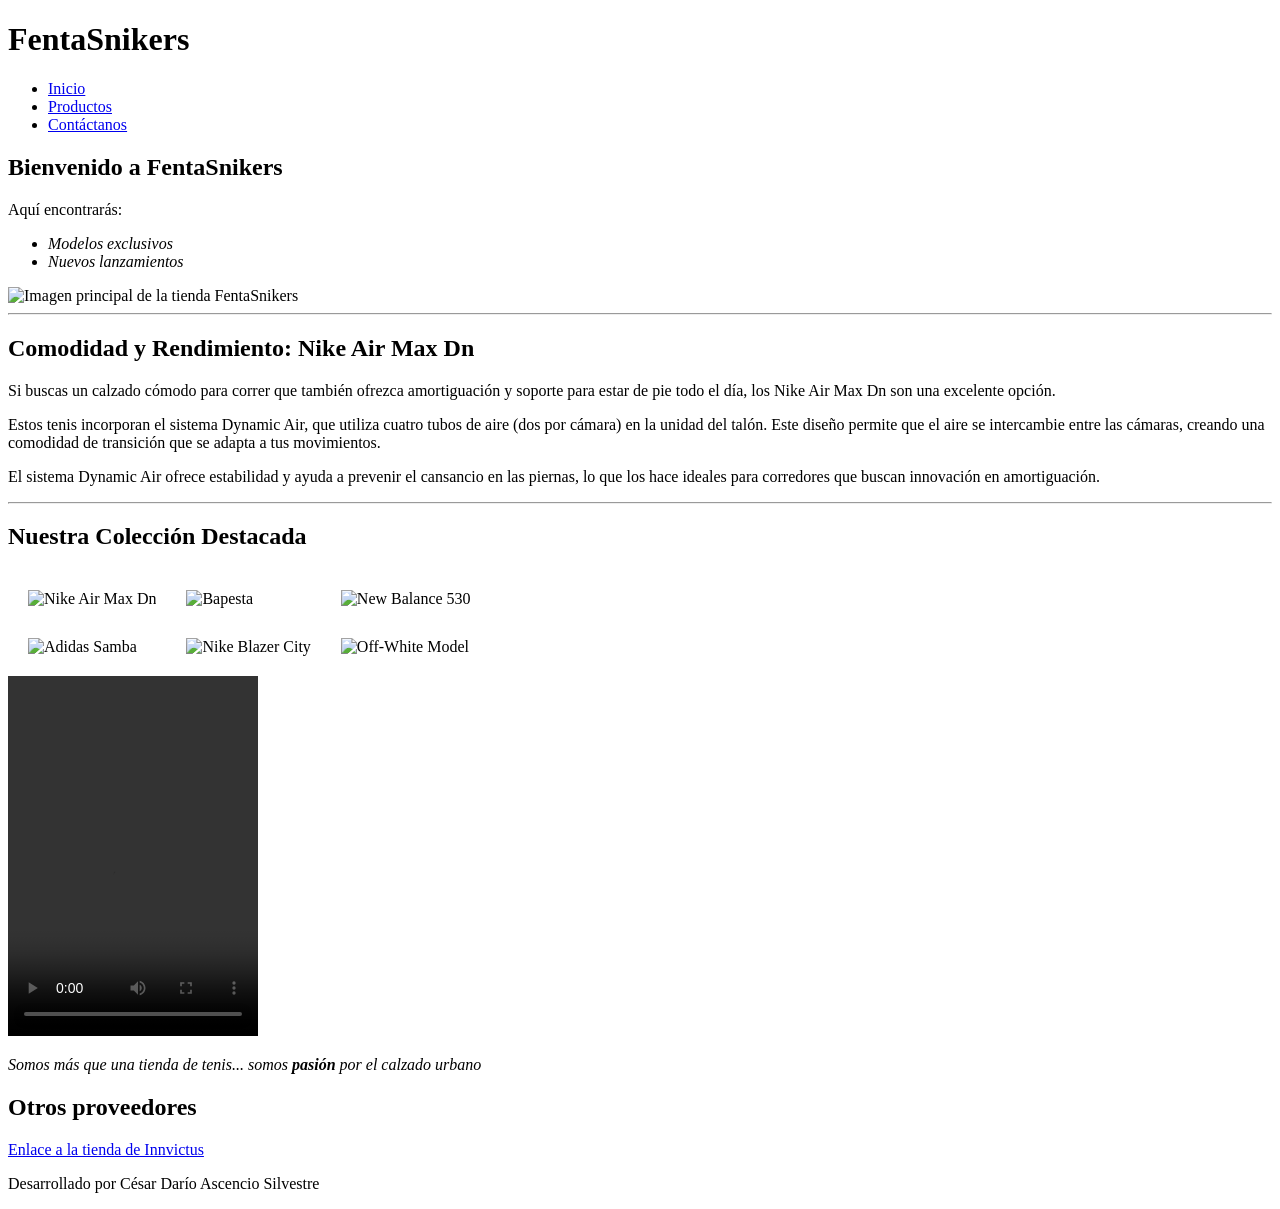
==== index.html @ 937cf9cb "Add files via upload" ====
<!DOCTYPE html>
<html>
<head>
    <title>FentaSnikers - Inicio</title>
    <link href="file:///C|/Users/FCCA/Downloads/A5Article/styles.css" rel="stylesheet">
</head>
<body>
    
    <header>
        <h1 class="titulo-empresa">FentaSnikers</h1>
        <nav class="main-nav">
            <ul>
                <li><a href="file:///C|/Users/FCCA/Downloads/A5Article/index.html">Inicio</a></li>
                <li><a href="#">Productos</a></li>
                <li><a href="file:///C|/Users/FCCA/Downloads/A5Article/formulario.html">Contáctanos</a></li>
            </ul>
        </nav>
    </header>

    <main class="contenedor-principal">
        
        <section class="intro-section">
            <h2 class="titulo-principal">Bienvenido a FentaSnikers</h2>
            
            <p class="subtitulo">Aquí encontrarás:</p>
            <ul>
                <li><em>Modelos exclusivos</em></li>
                <li><em>Nuevos lanzamientos</em></li>
            </ul>
        
            <img src="C:\Users\FCCA\Downloads\A5Article\fentaSniker.jpg" alt="Imagen principal de la tienda FentaSnikers" class="img-principal">
        </section>

        <hr>

        <article class="tenis-correr-info">
            <h2 class="subtitulo">Comodidad y Rendimiento: Nike Air Max Dn</h2>
            <p>Si buscas un calzado cómodo para correr que también ofrezca amortiguación y soporte para estar de pie todo el día, los Nike Air Max Dn son una excelente opción.</p>
            <p>Estos tenis incorporan el sistema Dynamic Air, que utiliza cuatro tubos de aire (dos por cámara) en la unidad del talón. Este diseño permite que el aire se intercambie entre las cámaras, creando una comodidad de transición que se adapta a tus movimientos.</p>
            <p>El sistema Dynamic Air ofrece estabilidad y ayuda a prevenir el cansancio en las piernas, lo que los hace ideales para corredores que buscan innovación en amortiguación.</p>
        </article>

        <hr>
        
        <section class="galeria-productos">
            <h2 class="subtitulo">Nuestra Colección Destacada</h2>
            <table border="0" cellpadding="10" cellspacing="10">
                <tr>
                    <td><img src="C:\Users\FCCA\Downloads\A5Article\airMaxDn.jpg" width="250" height="250" alt="Nike Air Max Dn"></td>
                    <td><img src="C:\Users\FCCA\Downloads\A5Article\bapesta.jpg" width="250" height="250" alt="Bapesta"></td>
                    <td><img src="C:\Users\FCCA\Downloads\A5Article\530.jpg" width="250" height="250" alt="New Balance 530"></td>
                </tr>
                <tr>
                    <td><img src="C:\Users\FCCA\Downloads\A5Article\samba.jpg" width="250" height="250" alt="Adidas Samba"></td>
                    <td><img src="C:\Users\FCCA\Downloads\A5Article\blazerCity.jpg" width="250" height="250" alt="Nike Blazer City"></td>
                    <td><img src="C:\Users\FCCA\Downloads\A5Article\offw.jpg" width="250" height="250" alt="Off-White Model"></td>
                </tr>
            </table>
        </section>
        
        <section class="filosofia-y-enlaces">
            <video width="250" height="360" controls>
                <source src="C:\Users\FCCA\Downloads\A5Article\sambas.mp4" type="video/mp4">
            </video>
            
            <p><em>Somos más que una tienda de tenis... somos <strong>pasión</strong> por el calzado urbano</em></p>
            
            <h2 class="subtitulo">Otros proveedores</h2>
            
            <a href="https://www.innvictus.com/?srsltid=AfmBOoqOZovsFAn9Ijmr8BSn2ewE8mhrgzor6CHmsS3EA2G0sGYuyiG_" target="_blank">Enlace a la tienda de Innvictus</a>
            <br>
        </section>
    </main>

    <footer>
        <p>Desarrollado por César Darío Ascencio Silvestre</p>
    </footer>
</body>
</html>
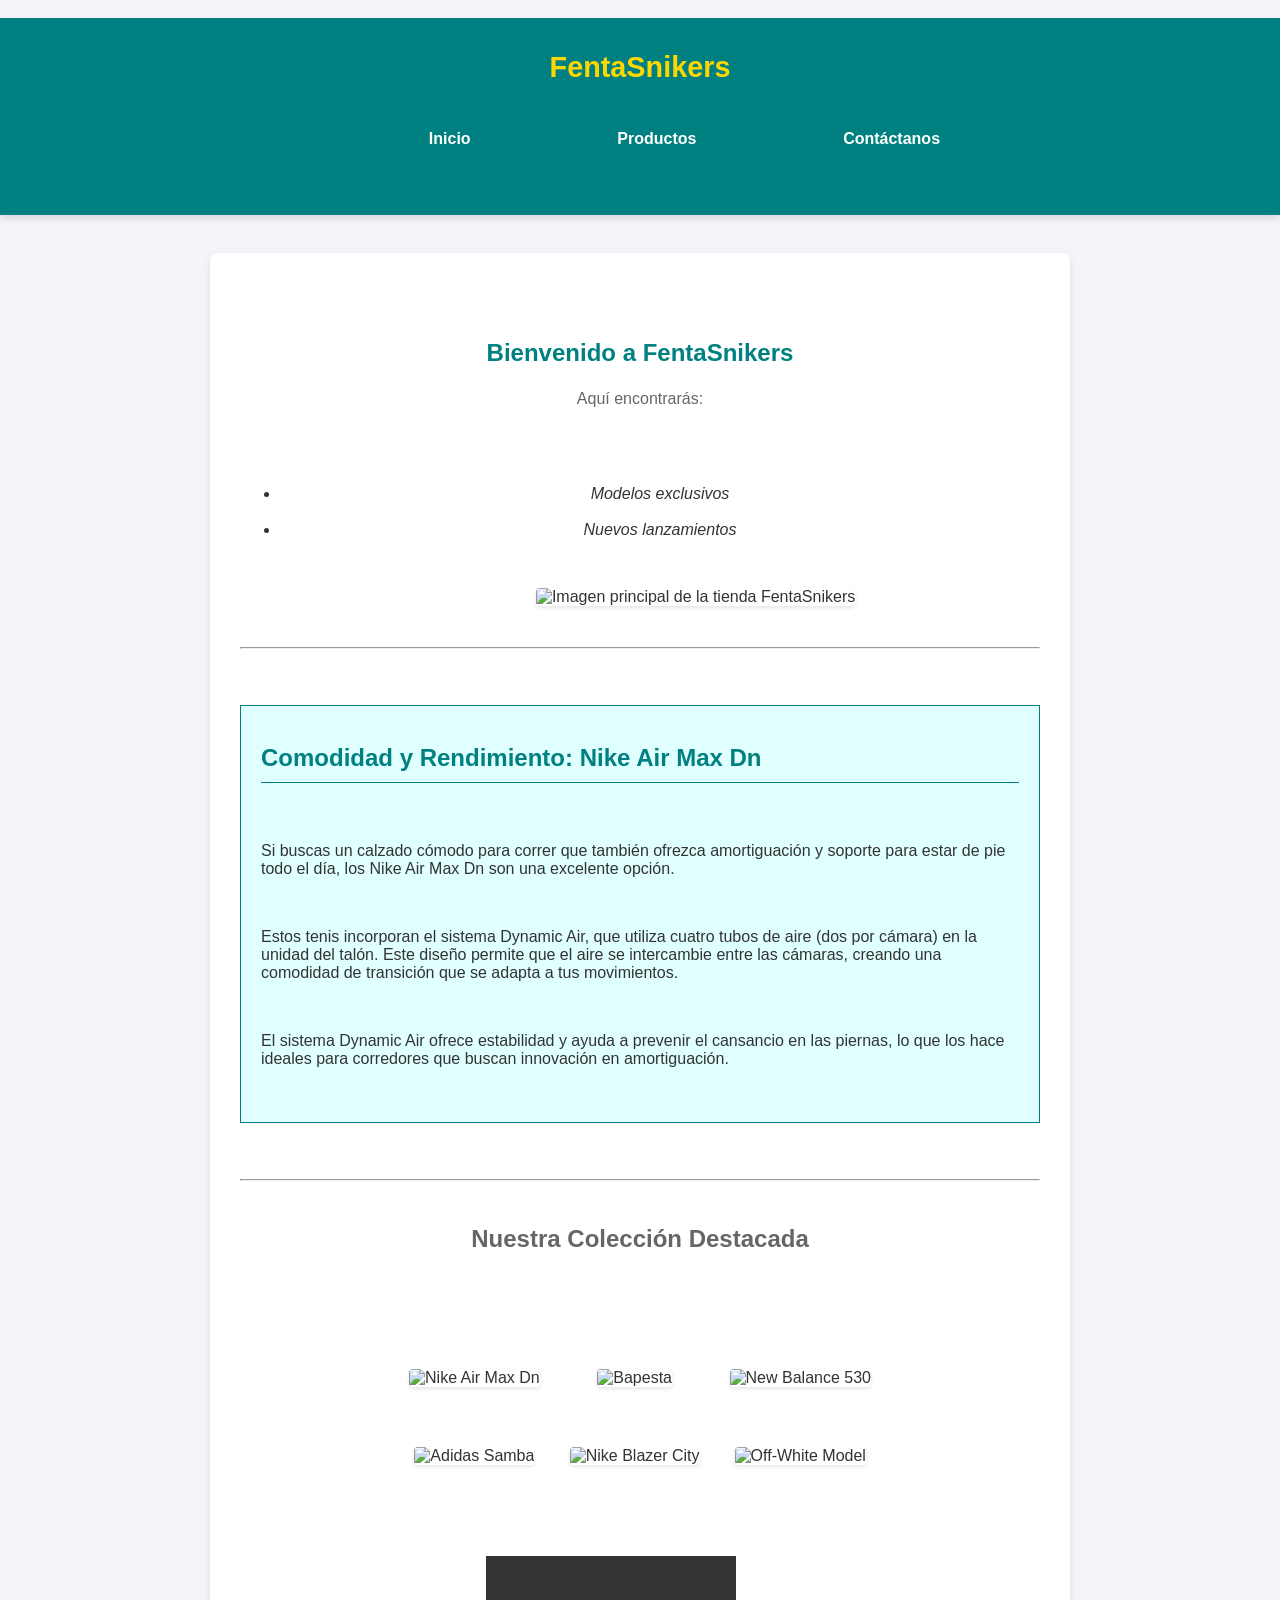
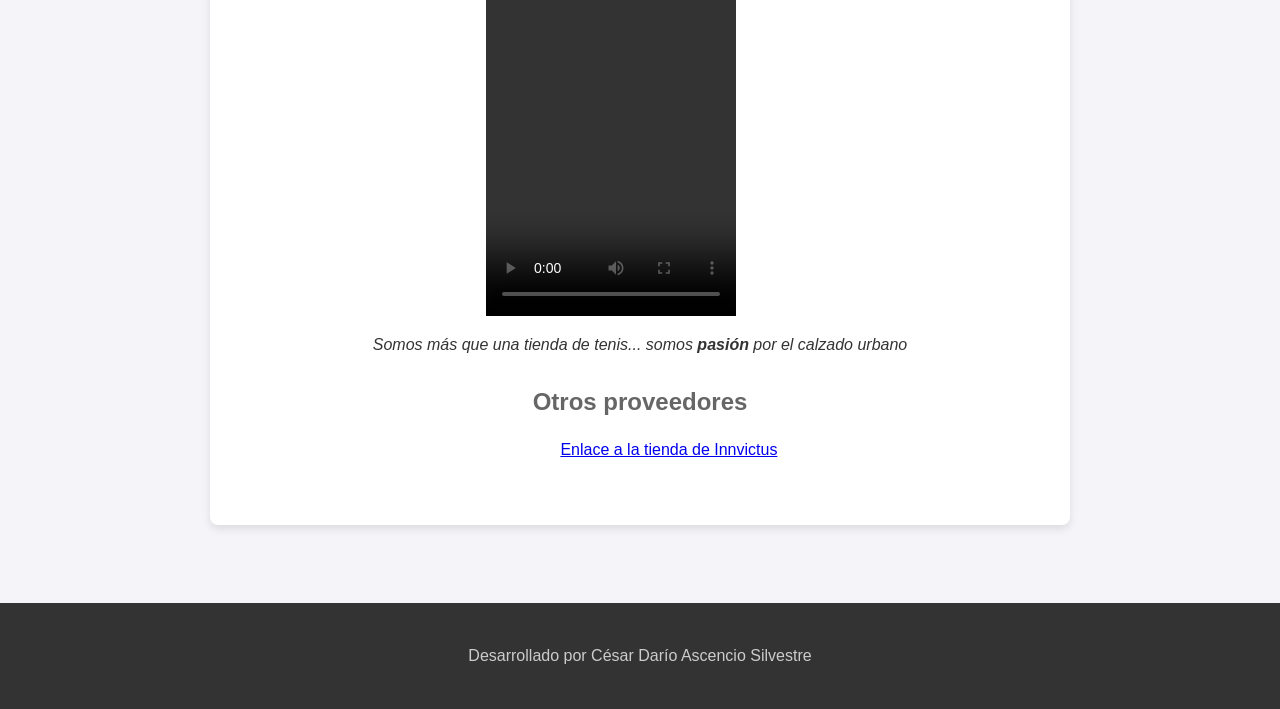
==== commit c735a202: "Refactor index.html to use relative paths" ====
--- a/index.html
+++ b/index.html
@@ -1,79 +1,80 @@
 <!DOCTYPE html>
 <html>
 <head>
-    <title>FentaSnikers - Inicio</title>
-    <link href="file:///C|/Users/FCCA/Downloads/A5Article/styles.css" rel="stylesheet">
+    <title>FentaSnikers - Inicio</title>
+        <link href="styles.css" rel="stylesheet">
 </head>
 <body>
-    
-    <header>
-        <h1 class="titulo-empresa">FentaSnikers</h1>
-        <nav class="main-nav">
-            <ul>
-                <li><a href="file:///C|/Users/FCCA/Downloads/A5Article/index.html">Inicio</a></li>
-                <li><a href="#">Productos</a></li>
-                <li><a href="file:///C|/Users/FCCA/Downloads/A5Article/formulario.html">Contáctanos</a></li>
-            </ul>
-        </nav>
-    </header>
+    
+    <header>
+        <h1 class="titulo-empresa">FentaSnikers</h1>
+        <nav class="main-nav">
+            <ul>
+                                <li><a href="index.html">Inicio</a></li>
+                <li><a href="#">Productos</a></li>
+                <li><a href="formulario.html">Contáctanos</a></li>
+            </ul>
+        </nav>
+    </header>
 
-    <main class="contenedor-principal">
-        
-        <section class="intro-section">
-            <h2 class="titulo-principal">Bienvenido a FentaSnikers</h2>
-            
-            <p class="subtitulo">Aquí encontrarás:</p>
-            <ul>
-                <li><em>Modelos exclusivos</em></li>
-                <li><em>Nuevos lanzamientos</em></li>
-            </ul>
-        
-            <img src="C:\Users\FCCA\Downloads\A5Article\fentaSniker.jpg" alt="Imagen principal de la tienda FentaSnikers" class="img-principal">
-        </section>
+    <main class="contenedor-principal">
+        
+        <section class="intro-section">
+            <h2 class="titulo-principal">Bienvenido a FentaSnikers</h2>
+            
+            <p class="subtitulo">Aquí encontrarás:</p>
+            <ul>
+                <li><em>Modelos exclusivos</em></li>
+                <li><em>Nuevos lanzamientos</em></li>
+            </ul>
+        
+                        <img src="A5Article/fentaSniker.jpg" alt="Imagen principal de la tienda FentaSnikers" class="img-principal">
+        </section>
 
-        <hr>
+        <hr>
 
-        <article class="tenis-correr-info">
-            <h2 class="subtitulo">Comodidad y Rendimiento: Nike Air Max Dn</h2>
-            <p>Si buscas un calzado cómodo para correr que también ofrezca amortiguación y soporte para estar de pie todo el día, los Nike Air Max Dn son una excelente opción.</p>
-            <p>Estos tenis incorporan el sistema Dynamic Air, que utiliza cuatro tubos de aire (dos por cámara) en la unidad del talón. Este diseño permite que el aire se intercambie entre las cámaras, creando una comodidad de transición que se adapta a tus movimientos.</p>
-            <p>El sistema Dynamic Air ofrece estabilidad y ayuda a prevenir el cansancio en las piernas, lo que los hace ideales para corredores que buscan innovación en amortiguación.</p>
-        </article>
+        <article class="tenis-correr-info">
+            <h2 class="subtitulo">Comodidad y Rendimiento: Nike Air Max Dn</h2>
+            <p>Si buscas un calzado cómodo para correr que también ofrezca amortiguación y soporte para estar de pie todo el día, los Nike Air Max Dn son una excelente opción.</p>
+            <p>Estos tenis incorporan el sistema Dynamic Air, que utiliza cuatro tubos de aire (dos por cámara) en la unidad del talón. Este diseño permite que el aire se intercambie entre las cámaras, creando una comodidad de transición que se adapta a tus movimientos.</p>
+            <p>El sistema Dynamic Air ofrece estabilidad y ayuda a prevenir el cansancio en las piernas, lo que los hace ideales para corredores que buscan innovación en amortiguación.</p>
+        </article>
 
-        <hr>
-        
-        <section class="galeria-productos">
-            <h2 class="subtitulo">Nuestra Colección Destacada</h2>
-            <table border="0" cellpadding="10" cellspacing="10">
-                <tr>
-                    <td><img src="C:\Users\FCCA\Downloads\A5Article\airMaxDn.jpg" width="250" height="250" alt="Nike Air Max Dn"></td>
-                    <td><img src="C:\Users\FCCA\Downloads\A5Article\bapesta.jpg" width="250" height="250" alt="Bapesta"></td>
-                    <td><img src="C:\Users\FCCA\Downloads\A5Article\530.jpg" width="250" height="250" alt="New Balance 530"></td>
-                </tr>
-                <tr>
-                    <td><img src="C:\Users\FCCA\Downloads\A5Article\samba.jpg" width="250" height="250" alt="Adidas Samba"></td>
-                    <td><img src="C:\Users\FCCA\Downloads\A5Article\blazerCity.jpg" width="250" height="250" alt="Nike Blazer City"></td>
-                    <td><img src="C:\Users\FCCA\Downloads\A5Article\offw.jpg" width="250" height="250" alt="Off-White Model"></td>
-                </tr>
-            </table>
-        </section>
-        
-        <section class="filosofia-y-enlaces">
-            <video width="250" height="360" controls>
-                <source src="C:\Users\FCCA\Downloads\A5Article\sambas.mp4" type="video/mp4">
-            </video>
-            
-            <p><em>Somos más que una tienda de tenis... somos <strong>pasión</strong> por el calzado urbano</em></p>
-            
-            <h2 class="subtitulo">Otros proveedores</h2>
-            
-            <a href="https://www.innvictus.com/?srsltid=AfmBOoqOZovsFAn9Ijmr8BSn2ewE8mhrgzor6CHmsS3EA2G0sGYuyiG_" target="_blank">Enlace a la tienda de Innvictus</a>
-            <br>
-        </section>
-    </main>
+        <hr>
+        
+        <section class="galeria-productos">
+            <h2 class="subtitulo">Nuestra Colección Destacada</h2>
+            <table border="0" cellpadding="10" cellspacing="10">
+                <tr>
+                                        <td><img src="A5Article/airMaxDn.jpg" width="250" height="250" alt="Nike Air Max Dn"></td>
+                    <td><img src="A5Article/bapesta.jpg" width="250" height="250" alt="Bapesta"></td>
+                    <td><img src="A5Article/530.jpg" width="250" height="250" alt="New Balance 530"></td>
+                </tr>
+                <tr>
+                    <td><img src="A5Article/samba.jpg" width="250" height="250" alt="Adidas Samba"></td>
+                    <td><img src="A5Article/blazerCity.jpg" width="250" height="250" alt="Nike Blazer City"></td>
+                    <td><img src="A5Article/offw.jpg" width="250" height="250" alt="Off-White Model"></td>
+                </tr>
+            </table>
+        </section>
+        
+        <section class="filosofia-y-enlaces">
+            <video width="250" height="360" controls>
+                                <source src="A5Article/sambas.mp4" type="video/mp4">
+            </video>
+            
+            <p><em>Somos más que una tienda de tenis... somos <strong>pasión</strong> por el calzado urbano</em></p>
+            
+            <h2 class="subtitulo">Otros proveedores</h2>
+            
+            <a href="https://www.innvictus.com/?srsltid=AfmBOoqOZovsFAn9Ijmr8BSn2ewE8mhrgzor6CHmsS3EA2G0sGYuyiG_" target="_blank">Enlace a la tienda de Innvictus</a>
+            <br>
+        </section>
+    </main>
 
-    <footer>
-        <p>Desarrollado por César Darío Ascencio Silvestre</p>
-    </footer>
+    <footer>
+        <p>Desarrollado por César Darío Ascencio Silvestre</p>
+    </footer>
 </body>
-</html>+</html>
+</html>
--- a/styles.css
+++ b/styles.css
@@ -0,0 +1,216 @@
+body {
+    display: flex;
+    flex-direction: column; 
+    align-items: center;    
+    padding-top: 0;
+    
+    /* REPETICIÓN APLICADA - RUTA CORREGIDA CON BARRAS DIAGONALES (/) */
+    background-image: url('C:/Users/FCCA/Downloads/A5Article/fentaSniker.jpg'); 
+¿    background-size: 150px; /* Tamaño ajustado para un patrón visible */
+    background-color: #f4f4f9; 
+    
+    font-family: Arial, sans-serif;
+    margin: 0;
+    min-height: 100vh; 
+}
+
+/* HEADER - Encabezado (CRAP: Contraste y Alineación) */
+header {
+    width: 100%;
+    background-color: #008080; /* Contraste de Color Primario */
+    color: white;
+    padding: 15px 0;
+    text-align: center;
+    box-shadow: 0 4px 6px rgba(0, 0, 0, 0.1);
+}
+
+.titulo-empresa {
+    margin: 0;
+    font-size: 1.8em;
+    color: #FFD700; /* Contraste de Color de Acento */
+}
+
+/* FOOTER - Pie de página (CRAP: Alineación) */
+footer {
+    width: 100%;
+    background-color: #333;
+    color: #ccc;
+    text-align: center;
+    padding: 10px 0;
+    margin-top: 40px; 
+}
+
+/* Contenedores principales (Con fondo blanco para Contraste sobre el patrón repetido) */
+.contenedor-principal {
+    max-width: 800px;
+    width: 90%;
+    background-color: #ffffff; 
+    color: #333; 
+    box-shadow: 0 4px 8px rgba(0, 0, 0, 0.1); 
+    border-radius: 8px;
+    padding: 30px; 
+    margin: 20px 0;
+    text-align: center; 
+}
+
+.contenedor-formulario {
+    max-width: 500px; 
+    width: 90%;
+    background-color: #ffffff; 
+    color: #333; 
+    box-shadow: 0 4px 8px rgba(0, 0, 0, 0.1); 
+    border-radius: 8px;
+    padding: 30px; 
+    margin: 20px 0;
+    text-align: center; 
+}
+
+/* Menú de navegación */
+.main-nav ul { 
+    list-style: none; 
+    padding: 0;
+    display: flex;
+    justify-content: center;
+    gap: 30px;
+    margin-top: 10px;
+}
+
+.main-nav ul li a {
+    text-decoration: none;
+    color: white; 
+    font-weight: bold;
+    padding: 5px 10px;
+    transition: color 0.3s;
+}
+
+.main-nav ul li a:hover {
+    color: #FFD700; /* Contraste: Color Gold en hover */
+}
+
+/* Estilos de títulos */
+.titulo-principal {
+    color: #008080; 
+    margin-bottom: 5px;
+}
+
+.subtitulo {
+    color: #666;
+    margin-top: 0;
+    margin-bottom: 25px;
+}
+
+/* Estilos de las imágenes y tabla */
+.contenedor-principal table {
+    margin: 20px auto;
+    text-align: center; 
+}
+
+.contenedor-principal img {
+    max-width: 100%;
+    height: auto;
+    border-radius: 4px;
+    box-shadow: 0 2px 4px rgba(0, 0, 0, 0.1);
+    margin: 15px 0;
+}
+
+/* Estilo para el Article de información (CRAP: Contraste y Alineación) */
+.tenis-correr-info {
+    text-align: left; 
+    border: 1px solid #008080; 
+    padding: 20px;
+    margin: 30px auto;
+    background-color: #e0ffff;
+	de texto */
+    border-radius: 6px;
+}
+
+.tenis-correr-info h2 {
+    color: #008080;
+    border-bottom: 1px solid #008080;
+    padding-bottom: 10px;
+}
+
+/* Estilos del Formulario (CRAP: Alineación) */
+.contenedor-formulario form {
+    text-align: left; 
+}
+
+.etiqueta-formulario {
+    display: block; 
+    text-align: left; 
+    font-weight: bold;
+    color: #333;
+    margin-top: 15px; 
+    margin-bottom: 5px;
+}
+
+.campo-texto, .campo-texto-largo {
+    width: 100%;
+    padding: 10px;
+    margin-bottom: 15px; 
+    border: 1px solid #ccc;
+    border-radius: 4px;
+    box-sizing: border-box; 
+    transition: border-color 0.3s;
+}
+
+.campo-texto:focus, .campo-texto-largo:focus {
+    border-color: #008080; 
+    outline: none;
+}
+
+.campo-texto-largo {
+    resize: vertical; 
+}
+
+/* Estilos para los botones (CRAP: Contraste y Alineación) */
+.contenedor-botones {
+    text-align: right; 
+    margin-top: 20px;
+}
+
+.boton {
+    padding: 10px 20px;
+    border: none;
+    border-radius: 4px;
+    cursor: pointer;
+    font-weight: bold;
+    transition: background-color 0.3s ease, padding 0.3s;
+    margin-left: 10px;
+}
+
+/* Botón Enviar (Contraste de Color y Tamaño) */
+.boton-enviar {
+    background-color: #008080; 
+    color: white;
+    padding: 12px 25px; 
+    font-size: 1.05em;
+}
+
+.boton-enviar:hover {
+    background-color: #FFD700; 
+    color: #008080;
+}
+
+/* Botón Borrar (Contraste de Color) */
+.boton-borrar {
+    background-color: #dc3545; 
+    color: white;
+}
+
+.boton-borrar:hover {
+    background-color: #a71d2a;
+}
+
+/* Estilo para el enlace de volver */
+.enlace-volver {
+    color: #008080;
+    text-decoration: none;
+    font-size: 0.9em;
+    display: inline-block;
+    margin-top: 15px;
+}
+
+.enlace-volver:hover {
+    text-decoration: underline;
+}
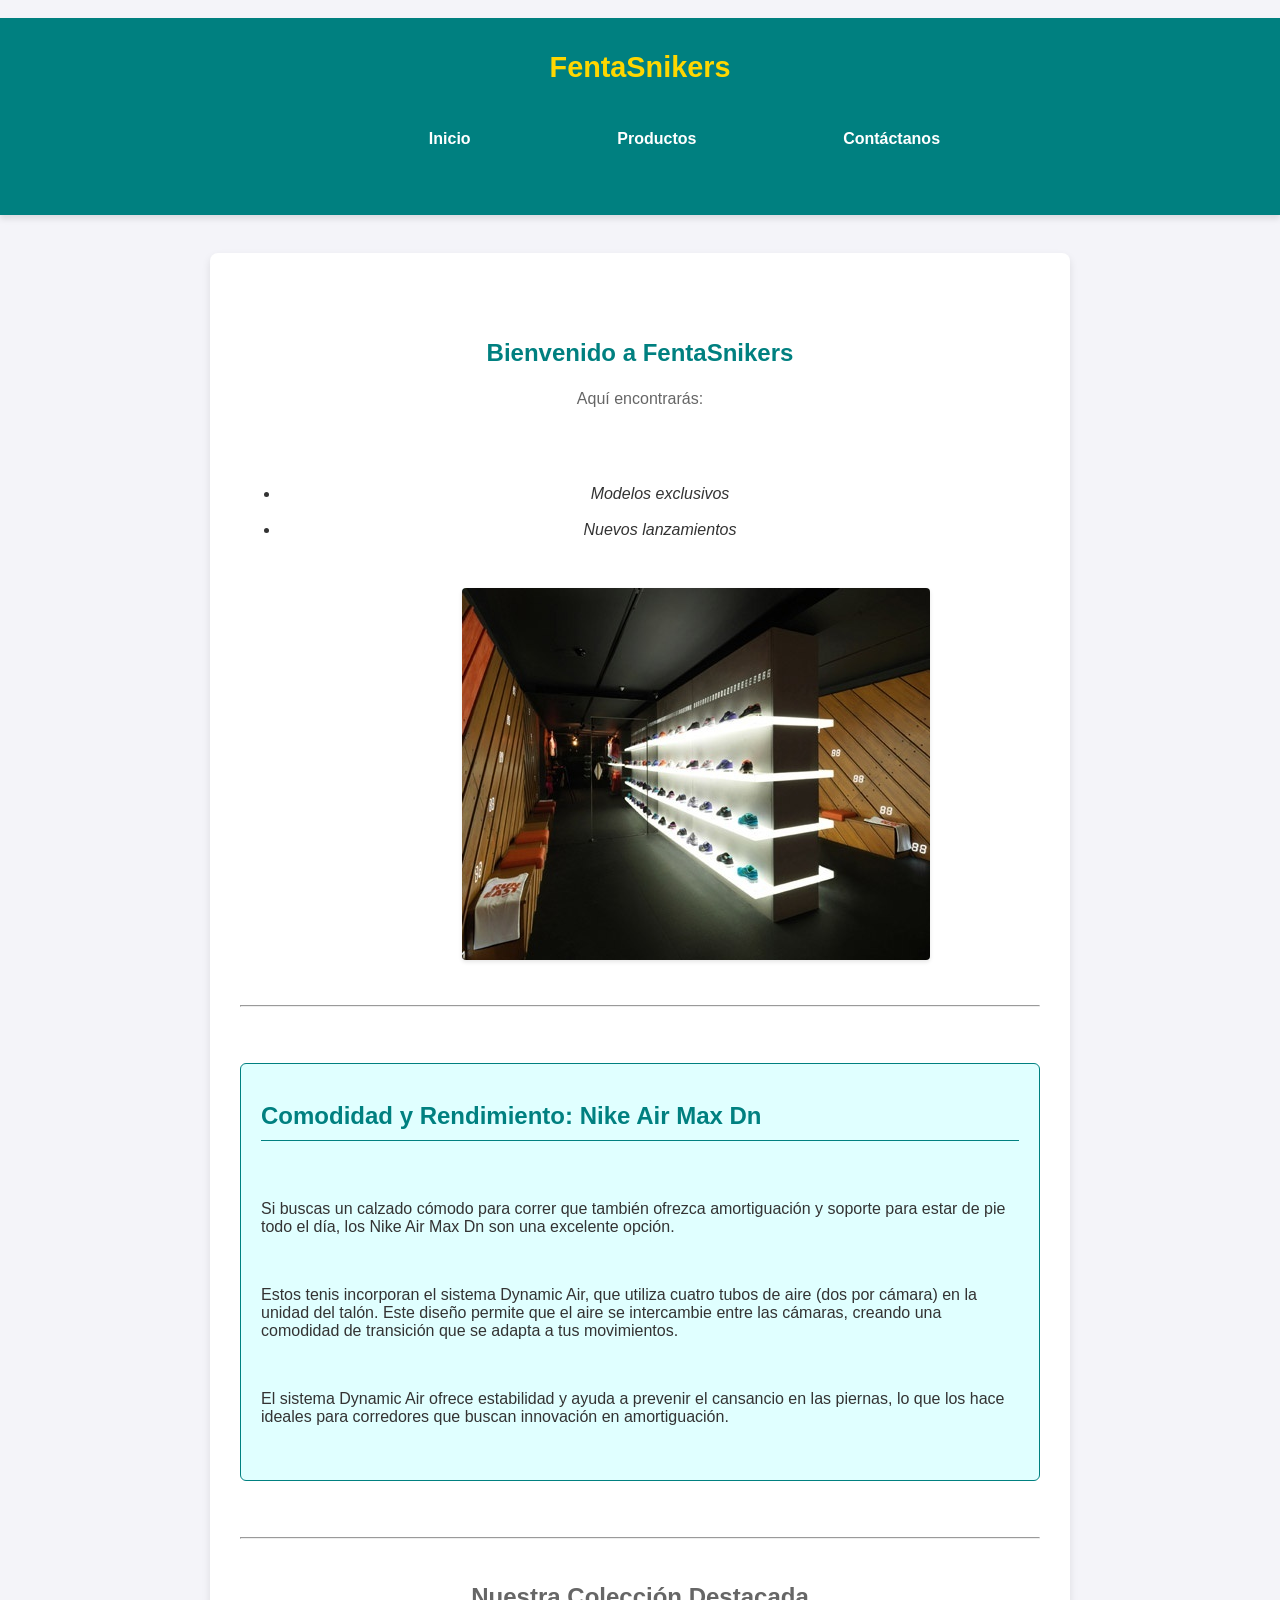
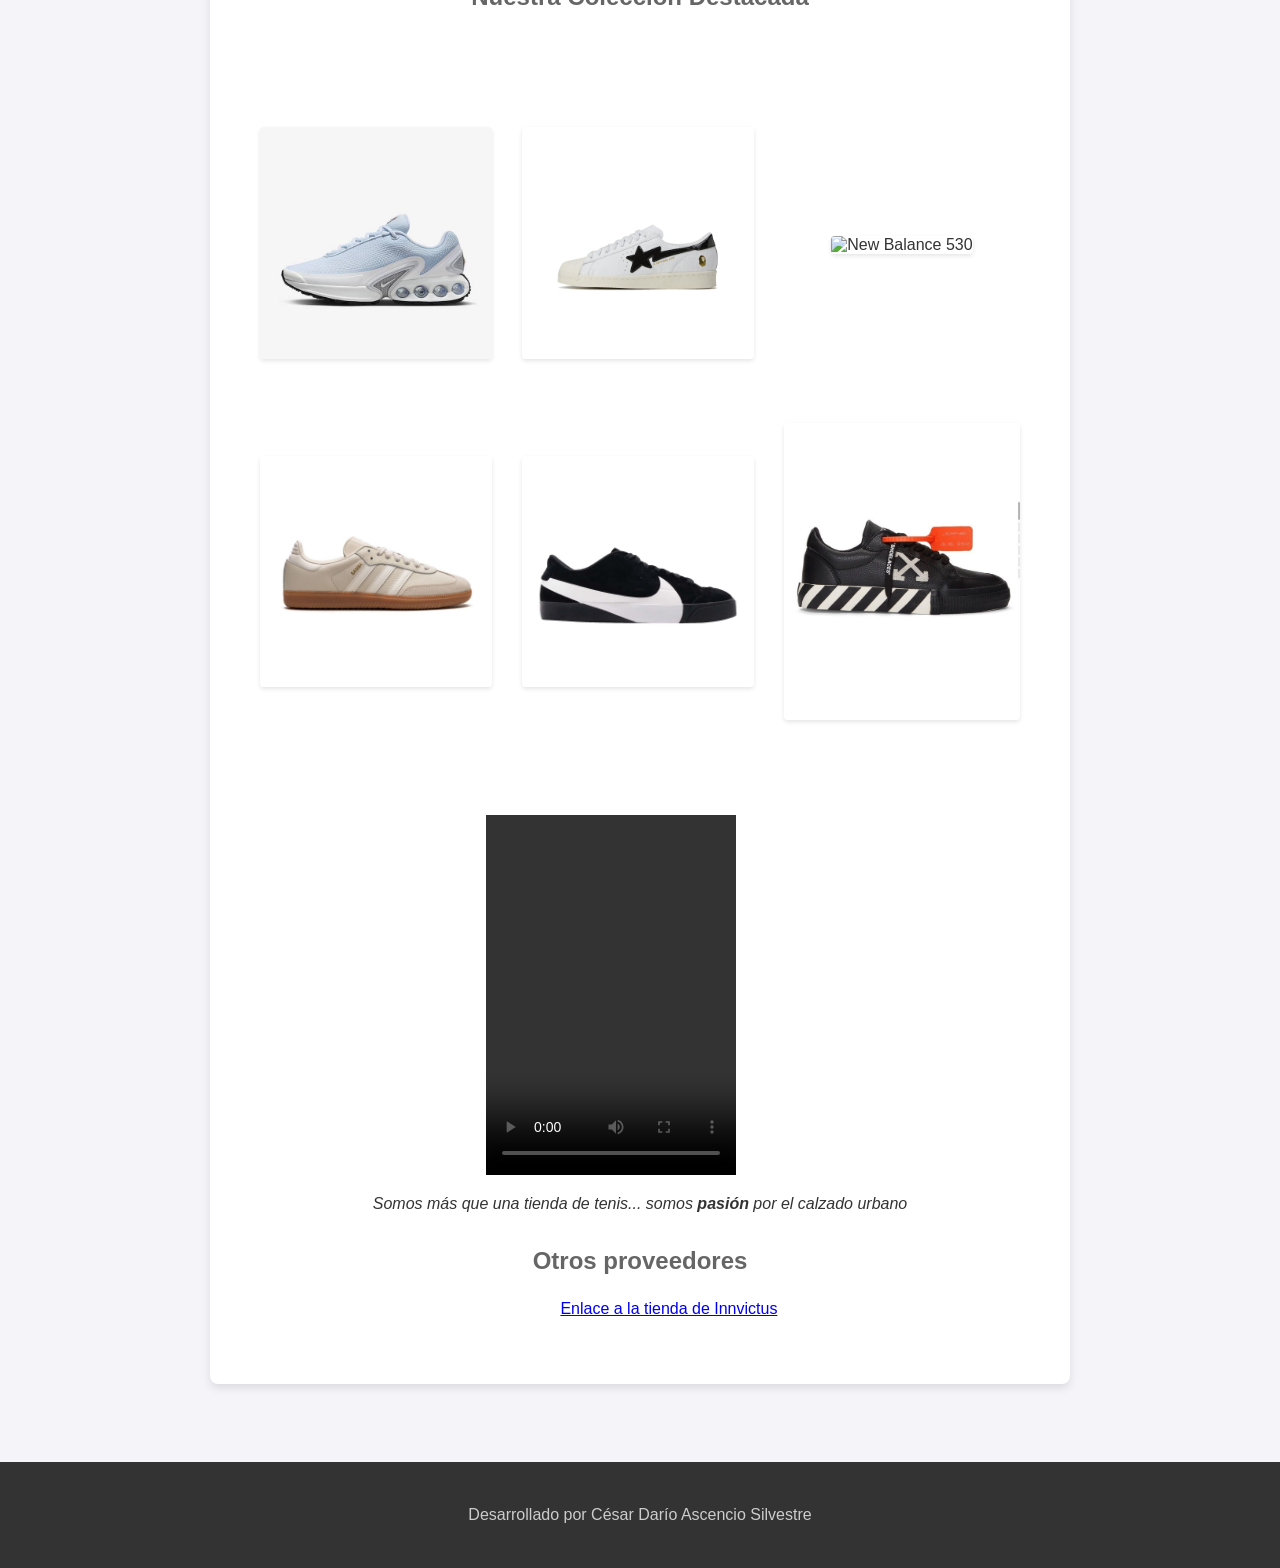
==== commit 0d93a740: "Fix HTML structure and update image paths" ====
--- a/index.html
+++ b/index.html
@@ -28,7 +28,7 @@
                 <li><em>Nuevos lanzamientos</em></li>
             </ul>
         
-                        <img src="A5Article/fentaSniker.jpg" alt="Imagen principal de la tienda FentaSnikers" class="img-principal">
+                        <img src="fentaSniker.jpg" alt="Imagen principal de la tienda FentaSnikers" class="img-principal">
         </section>
 
         <hr>
@@ -46,21 +46,21 @@
             <h2 class="subtitulo">Nuestra Colección Destacada</h2>
             <table border="0" cellpadding="10" cellspacing="10">
                 <tr>
-                                        <td><img src="A5Article/airMaxDn.jpg" width="250" height="250" alt="Nike Air Max Dn"></td>
-                    <td><img src="A5Article/bapesta.jpg" width="250" height="250" alt="Bapesta"></td>
+                                        <td><img src="airMaxDn.jpg" width="250" height="250" alt="Nike Air Max Dn"></td>
+                    <td><img src="bapesta.jpg" width="250" height="250" alt="Bapesta"></td>
                     <td><img src="A5Article/530.jpg" width="250" height="250" alt="New Balance 530"></td>
                 </tr>
                 <tr>
-                    <td><img src="A5Article/samba.jpg" width="250" height="250" alt="Adidas Samba"></td>
-                    <td><img src="A5Article/blazerCity.jpg" width="250" height="250" alt="Nike Blazer City"></td>
-                    <td><img src="A5Article/offw.jpg" width="250" height="250" alt="Off-White Model"></td>
+                    <td><img src="samba.jpg" width="250" height="250" alt="Adidas Samba"></td>
+                    <td><img src="blazerCity.jpg" width="250" height="250" alt="Nike Blazer City"></td>
+                    <td><img src="offw.jpg" width="250" height="250" alt="Off-White Model"></td>
                 </tr>
             </table>
         </section>
         
         <section class="filosofia-y-enlaces">
             <video width="250" height="360" controls>
-                                <source src="A5Article/sambas.mp4" type="video/mp4">
+                                <source src="sambas.mp4" type="video/mp4">
             </video>
             
             <p><em>Somos más que una tienda de tenis... somos <strong>pasión</strong> por el calzado urbano</em></p>
@@ -78,3 +78,4 @@
 </body>
 </html>
 </html>
+
--- a/styles.css
+++ b/styles.css
@@ -1,12 +1,20 @@
+/*
+ * Principios CRAP Aplicados:
+ * 1. Contraste (C): Paleta Deep Teal (#008080) y Gold (#FFD700). Contraste de tamaño en botón Enviar.
+ * 2. Alineación (A): Estructura centrada de página, etiquetas de formulario a la izquierda y botones a la derecha.
+ * 3. Repetición (R): Imagen fentaSniker.jpg repetida como fondo en el body.
+*/
+
 body {
     display: flex;
     flex-direction: column; 
     align-items: center;    
     padding-top: 0;
     
-    /* REPETICIÓN APLICADA - RUTA CORREGIDA CON BARRAS DIAGONALES (/) */
-    background-image: url('C:/Users/FCCA/Downloads/A5Article/fentaSniker.jpg'); 
-¿    background-size: 150px; /* Tamaño ajustado para un patrón visible */
+    /* RUTA CORREGIDA: Ahora apunta a la subcarpeta A5Article/ */
+    background-image: url('A5Article/fentaSniker.jpg'); 
+    background-repeat: repeat; 
+    background-size: 150px; /* Tamaño ajustado para un patrón visible */
     background-color: #f4f4f9; 
     
     font-family: Arial, sans-serif;
@@ -120,7 +128,7 @@
     padding: 20px;
     margin: 30px auto;
     background-color: #e0ffff;
-	de texto */
+	/* El comentario en esta línea fue corregido para que el CSS sea válido. */
     border-radius: 6px;
 }
 
@@ -213,4 +221,4 @@
 
 .enlace-volver:hover {
     text-decoration: underline;
-}+}
